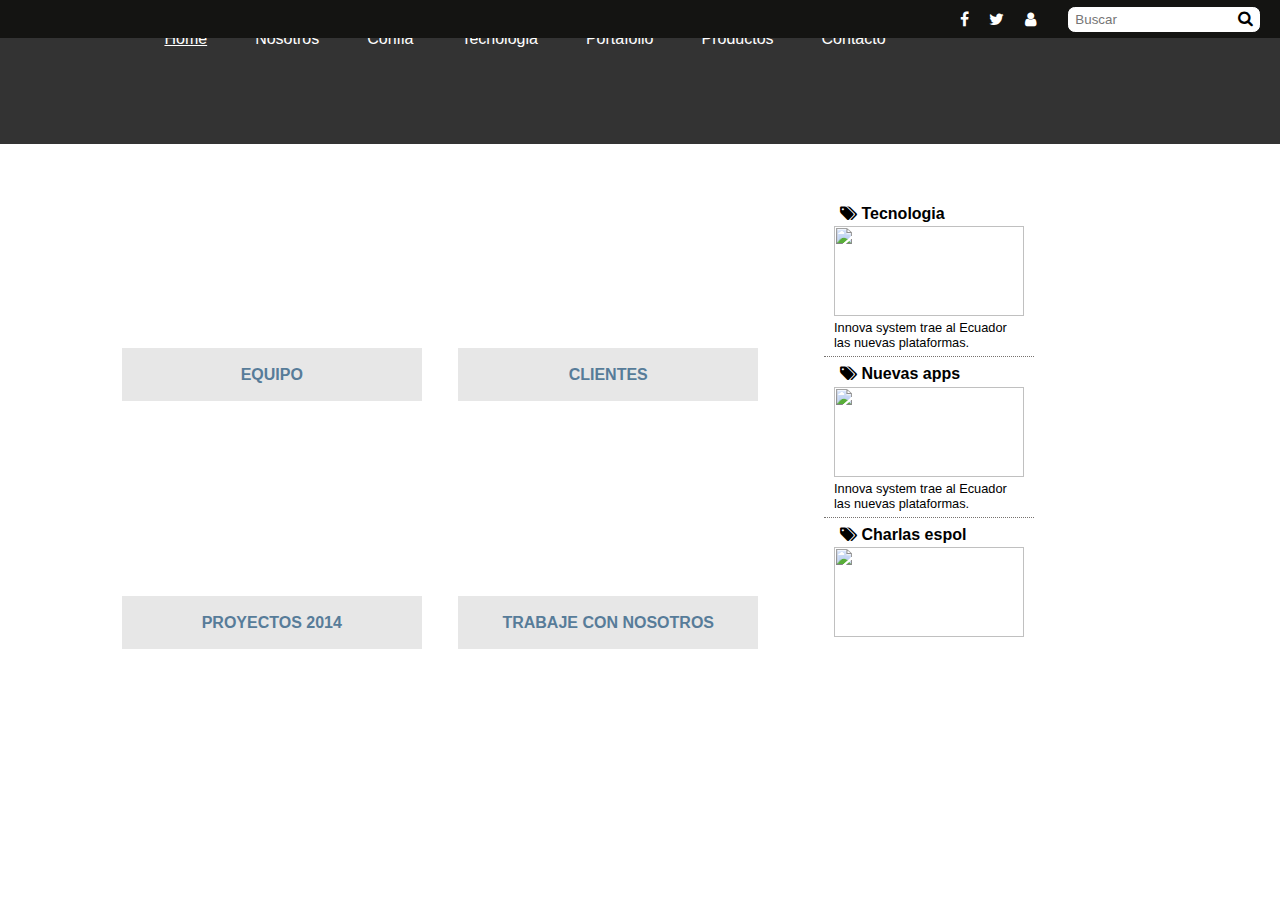
==== index.html @ a9c575af "initial commit | home" ====
<!DOCTYPE html>
<html class="no-js"> 
    <head>
        <meta charset="utf-8">
        <meta http-equiv="X-UA-Compatible" content="IE=edge">
        <title></title>
        <meta name="description" content="">
        <meta name="viewport" content="width=device-width, initial-scale=1">
        <link rel="stylesheet" href="css/style.css">
        <link href="http://maxcdn.bootstrapcdn.com/font-awesome/4.2.0/css/font-awesome.min.css" rel="stylesheet">

    </head>
    <body>
        <header class="Header">
            <section class="Social">
                <div class="Social-redes">
                    <div class="SocialRedes-icon">
                        <a class="SocialRedesIcon-link" href="#" target="_blank"><i class="SocialRedesIcon-i fa fa-facebook"></i></a>
                        <a class="SocialRedesIcon-link" href="#" target="_blank"><i class="SocialRedesIcon-i fa fa-twitter"></i></a>
                        <a class="SocialRedesIcon-link" href="#" target="_blank"><i class="SocialRedesIcon-i fa fa-user"></i></a>
                    </div>
                    <div class="SocialSearch">
                        <input type="text" class="SocialSearch-input" placeholder="Buscar"/>
                    </div>
                </div>
            </section>
            <div class="HeaderBrand">
                <figure class="HeaderBrand-figure">
                    <img src="https://mail.google.com/mail/u/0?ui=2&ik=c8f6bc44c0&attid=0.1&th=14ad61d5b09368f1&view=fimg&realattid=f_i4rlvls30&disp=thd&attbid=ANGjdJ8FW0NhRCmFBYG6LDM5xZmDJwr-NOnizYmXSuEfJgocKFW-od8G5TwuA24dZb3IDorqsrZdnr5D53XIyZ84cI7Eb-_4OFpUaLyrlY1terbVkkHg4wKq3R-VBUQ&ats=2524608000000&sz=w1240-h595" alt="" class="HeaderBrand-img"/>
                </figure>
                <nav class="HeaderMenu">
                    <ul class="HeaderMenu-ul">
                        <li class="HeaderMenu-li"><a class="active HeaderMenu-a" href="">Home</a></li>
                        <li class="HeaderMenu-li"><a class="HeaderMenu-a" href="">Nosotros</a></li>
                        <li class="HeaderMenu-li"><a class="HeaderMenu-a" href="">Confia</a></li>
                        <li class="HeaderMenu-li"><a class="HeaderMenu-a" href="">Tecnologia</a></li>
                        <li class="HeaderMenu-li"><a class="HeaderMenu-a" href="">Portafolio</a></li>
                        <li class="HeaderMenu-li"><a class="HeaderMenu-a" href="">Productos</a></li>
                        <li class="HeaderMenu-li"><a class="HeaderMenu-a" href="">Contacto</a></li>
                    </ul>
                </nav>
            </div>

        </header>
        <section class="Content">
            <div class="Content-left">
                <a class="sinUnderline" href="#">
                    <div class="ContentItem">
                        <div class="ContentItem-description">
                            <p>Equipo</p>
                        </div>
                    </div>
                </a>
                <a class="sinUnderline" href="#">
                    <div class="ContentItem">
                        <div class="ContentItem-description">
                            <p>Clientes</p>
                        </div>
                    </div>
                </a>
                <a class="sinUnderline" href="#">
                    <div class="ContentItem">
                        <div class="ContentItem-description">
                            <p>Proyectos 2014</p>
                        </div>
                    </div>
                </a>
                <a class="sinUnderline" href="#">
                    <div class="ContentItem">
                        <div class="ContentItem-description">
                            <p>Trabaje con nosotros</p>
                        </div>
                    </div>
                </a>
            </div>
            <div class="Content-right">
                <ul class="ContentRight-large">
                    <li class="ContentRight-item">
                        <h4 class="ContentRightItem-title">
                            <i class="fa fa-tags"></i> Tecnologia
                        </h4>
                        <figure class="ContentRight-img">
                            <img src="http://observatoriodenoticias.redue-alcue.org/wp-content/uploads/2014/06/moderntechnology.jpg" alt="">
                            <figcaption class="ContentRightItem-caption">Innova system trae al Ecuador las nuevas plataformas.</figcaption>
                        </figure>
                    </li>
                    <li class="ContentRight-item">
                        <h4 class="ContentRightItem-title">
                            <i class="fa fa-tags"></i> Nuevas apps
                        </h4>
                        <figure class="ContentRight-img"><img src="http://observatoriodenoticias.redue-alcue.org/wp-content/uploads/2014/06/moderntechnology.jpg" alt=""> <figcaption class="ContentRightItem-caption">Innova system trae al Ecuador las nuevas plataformas.</figcaption> 
                        </figure>
                    </li>
                    <li class="ContentRight-item">
                        <h4 class="ContentRightItem-title">
                            <i class="fa fa-tags"></i> Charlas espol
                        </h4>
                        <figure class="ContentRight-img"><img src="http://observatoriodenoticias.redue-alcue.org/wp-content/uploads/2014/06/moderntechnology.jpg" alt=""> <figcaption class="ContentRightItem-caption"></figcaption>
                        </figure>
                    </li>
                </ul>
            </div>
        </section>
        <script src="http://ajax.googleapis.com/ajax/libs/jquery/1.10.2/jquery.min.js"></script>
        <script>window.jQuery || document.write('<script src="js/vendor/jquery-1.10.2.min.js"><\/script>')</script>
    </body>
</html>
---- css/style.css ----
.active{text-decoration:underline !important}.sinUnderline{text-decoration:none !important}body{font-family:'Lato',sans-serif;font-size:16px;margin:0;overflow-x:hidden;padding:0;background:url("http://magdeleine.co/wp-content/uploads/2014/09/iYvDeqVGRbebiQv2PIJi_DSC_8407-1400x929.jpg");background-repeat:no-repeat;-webkit-background-size:cover;-moz-background-size:cover;}.Social{padding:.2em 0;background:#141412;position:fixed;left:0;right:0;color:#fff;height:2em;overflow:hidden;z-index:1}.Social-redes{float:right;overflow:hidden;width:20em}.SocialRedesIcon-link{color:#fff}.SocialRedes-icon{float:left}.SocialRedesIcon-i{margin:.5em 1em 0 0}.SocialSearch{float:right;}.SocialSearch::after{color:#000;content:"\f002";cursor:pointer;font-family:"FontAwesome";margin-left:-5.5em;position:absolute;right:27px;top:10px}.SocialSearch-input{margin:.3em 1.5em 0 0;-webkit-border-radius:.5em;padding:.3em .5em;border:solid 1px #fff;color:#000}.HeaderBrand{background:rgba(0,0,0,0.8);height:5em;left:0;padding:1em 0;position:relative;right:0;text-align:left;top:2em}.HeaderBrand-figure{display:inline-block;margin:0}.HeaderBrand-img{width:120px;margin:.5em 0 0 7.5em}.HeaderMenu{display:inline-block}.HeaderMenu-ul{list-style:none;margin-top:-2em}.HeaderMenu-li{float:left;margin:0 3em 0 0}.HeaderMenu-a{color:#fff;text-decoration:none;}.HeaderMenu-a:hover{text-decoration:underline}.Content{margin:2em 0 0 0;overflow:hidden}.Content-left{margin-top:2em;margin-left:3.5em;float:left;width:60%;text-align:center}.ContentItem{width:300px;height:200px;display:inline-block;margin:1em 1em 2em 1em;background:url("http://img4.wikia.nocookie.net/__cb20130810002359/le-grupo-cancerigeno/es/images/1/1f/Gente_feliz.jpg");-webkit-background-size:cover;-moz-background-size:cover;background-repeat:no-repeat}.ContentItem-description{position:relative;left:0;right:0;background:rgba(225,225,225,0.8);top:156px;padding:.1em 0;}.ContentItem-description p{color:#577c99;font-weight:bold;text-transform:uppercase}.Content-right{margin-top:2em;float:left;width:250px}.ContentRight-large{list-style:none;background:#fff;height:100%;width:210px;padding:.3em 0 0 0}.ContentRight-item{border-bottom:1px dotted #76726f;display:block;}.ContentRight-item:last-child{border-bottom:none;margin-bottom:.4em}.ContentRightItem-title{margin:.5em 0 0 1em}.ContentRight-img{margin:0;padding:0;}.ContentRight-img img{width:190px;height:90px;margin:.2em 10px 0 10px}.ContentRightItem-caption{font-size:.8em;text-align:left;margin:0 10px .3em 10px;padding-bottom:.2em}
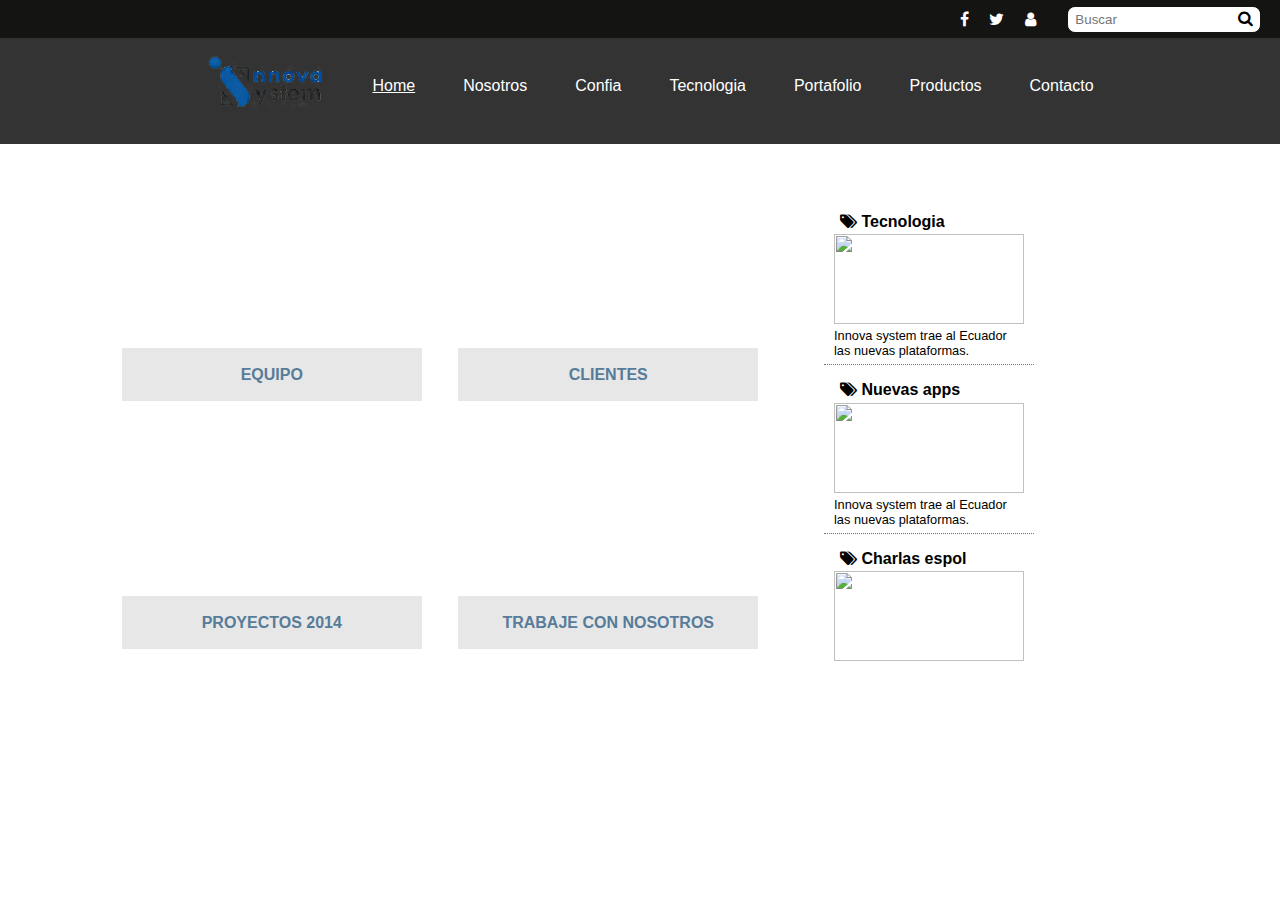
==== commit a0ed15ce: ":+1:" ====
--- a/index.html
+++ b/index.html
@@ -8,6 +8,7 @@
         <meta name="viewport" content="width=device-width, initial-scale=1">
         <link rel="stylesheet" href="css/style.css">
         <link href="http://maxcdn.bootstrapcdn.com/font-awesome/4.2.0/css/font-awesome.min.css" rel="stylesheet">
+        <link href="css/normalize.css">
 
     </head>
     <body>
@@ -26,7 +27,7 @@
             </section>
             <div class="HeaderBrand">
                 <figure class="HeaderBrand-figure">
-                    <img src="https://mail.google.com/mail/u/0?ui=2&ik=c8f6bc44c0&attid=0.1&th=14ad61d5b09368f1&view=fimg&realattid=f_i4rlvls30&disp=thd&attbid=ANGjdJ8FW0NhRCmFBYG6LDM5xZmDJwr-NOnizYmXSuEfJgocKFW-od8G5TwuA24dZb3IDorqsrZdnr5D53XIyZ84cI7Eb-_4OFpUaLyrlY1terbVkkHg4wKq3R-VBUQ&ats=2524608000000&sz=w1240-h595" alt="" class="HeaderBrand-img"/>
+                    <img src="img/logo.png" alt="" class="HeaderBrand-img"/>
                 </figure>
                 <nav class="HeaderMenu">
                     <ul class="HeaderMenu-ul">
--- a/css/style.css
+++ b/css/style.css
@@ -1 +1,220 @@
-.active{text-decoration:underline !important}.sinUnderline{text-decoration:none !important}body{font-family:'Lato',sans-serif;font-size:16px;margin:0;overflow-x:hidden;padding:0;background:url("http://magdeleine.co/wp-content/uploads/2014/09/iYvDeqVGRbebiQv2PIJi_DSC_8407-1400x929.jpg");background-repeat:no-repeat;-webkit-background-size:cover;-moz-background-size:cover;}.Social{padding:.2em 0;background:#141412;position:fixed;left:0;right:0;color:#fff;height:2em;overflow:hidden;z-index:1}.Social-redes{float:right;overflow:hidden;width:20em}.SocialRedesIcon-link{color:#fff}.SocialRedes-icon{float:left}.SocialRedesIcon-i{margin:.5em 1em 0 0}.SocialSearch{float:right;}.SocialSearch::after{color:#000;content:"\f002";cursor:pointer;font-family:"FontAwesome";margin-left:-5.5em;position:absolute;right:27px;top:10px}.SocialSearch-input{margin:.3em 1.5em 0 0;-webkit-border-radius:.5em;padding:.3em .5em;border:solid 1px #fff;color:#000}.HeaderBrand{background:rgba(0,0,0,0.8);height:5em;left:0;padding:1em 0;position:relative;right:0;text-align:left;top:2em}.HeaderBrand-figure{display:inline-block;margin:0}.HeaderBrand-img{width:120px;margin:.5em 0 0 7.5em}.HeaderMenu{display:inline-block}.HeaderMenu-ul{list-style:none;margin-top:-2em}.HeaderMenu-li{float:left;margin:0 3em 0 0}.HeaderMenu-a{color:#fff;text-decoration:none;}.HeaderMenu-a:hover{text-decoration:underline}.Content{margin:2em 0 0 0;overflow:hidden}.Content-left{margin-top:2em;margin-left:3.5em;float:left;width:60%;text-align:center}.ContentItem{width:300px;height:200px;display:inline-block;margin:1em 1em 2em 1em;background:url("http://img4.wikia.nocookie.net/__cb20130810002359/le-grupo-cancerigeno/es/images/1/1f/Gente_feliz.jpg");-webkit-background-size:cover;-moz-background-size:cover;background-repeat:no-repeat}.ContentItem-description{position:relative;left:0;right:0;background:rgba(225,225,225,0.8);top:156px;padding:.1em 0;}.ContentItem-description p{color:#577c99;font-weight:bold;text-transform:uppercase}.Content-right{margin-top:2em;float:left;width:250px}.ContentRight-large{list-style:none;background:#fff;height:100%;width:210px;padding:.3em 0 0 0}.ContentRight-item{border-bottom:1px dotted #76726f;display:block;}.ContentRight-item:last-child{border-bottom:none;margin-bottom:.4em}.ContentRightItem-title{margin:.5em 0 0 1em}.ContentRight-img{margin:0;padding:0;}.ContentRight-img img{width:190px;height:90px;margin:.2em 10px 0 10px}.ContentRightItem-caption{font-size:.8em;text-align:left;margin:0 10px .3em 10px;padding-bottom:.2em}+/*
+ * @contribution @r_chancay @Junior_eLZambo
+ * @author @r_chancay @Junior_eLZambo
+ * @date 10/01/15
+ */
+.active {
+  text-decoration: underline !important;
+}
+.sinUnderline {
+  text-decoration: none !important;
+}
+body {
+  font-family: 'Lato', sans-serif;
+  font-size: 16px;
+  margin: 0;
+  overflow-x: hidden;
+  padding: 0;
+  background: url("http://magdeleine.co/wp-content/uploads/2014/09/iYvDeqVGRbebiQv2PIJi_DSC_8407-1400x929.jpg");
+  background-repeat: no-repeat;
+  background-size: cover;
+}
+.Social {
+  padding: 0.2em 0;
+  background: #141412;
+  position: fixed;
+  left: 0;
+  right: 0;
+  color: #fff;
+  height: 2em;
+  overflow: hidden;
+  z-index: 1;
+}
+.Social-redes {
+  float: right;
+  overflow: hidden;
+  width: 20em;
+}
+.SocialRedesIcon-link {
+  color: #fff;
+}
+.SocialRedes-icon {
+  float: left;
+}
+.SocialRedesIcon-i {
+  margin: 0.5em 1em 0 0;
+}
+.SocialSearch {
+  float: right;
+}
+.SocialSearch::after {
+  color: #000;
+  content: "\f002";
+  cursor: pointer;
+  font-family: "FontAwesome";
+  margin-left: -5.5em;
+  position: absolute;
+  right: 27px;
+  top: 10px;
+}
+.SocialSearch-input {
+  margin: 0.3em 1.5em 0 0;
+  border-radius: 0.5em;
+  padding: 0.3em 0.5em;
+  border: solid 1px #fff;
+  color: #000;
+}
+.HeaderBrand {
+  background: rgba(0,0,0,0.8);
+  height: 5em;
+  left: 0;
+  padding: 1em 0;
+  position: relative;
+  right: 0;
+  text-align: left;
+  top: 2em;
+}
+.HeaderBrand-figure {
+  display: inline-block;
+  margin: 0;
+}
+.HeaderBrand-img {
+  width: 120px;
+  margin: 0.5em 0 0 13em;
+}
+.HeaderMenu {
+  display: inline-block;
+}
+.HeaderMenu-ul {
+  list-style: none;
+  margin-top: -2em;
+}
+.HeaderMenu-li {
+  float: left;
+  margin: 0 3em 0 0;
+}
+.HeaderMenu-a {
+  color: #fff;
+  text-decoration: none;
+}
+.HeaderMenu-a:hover {
+  text-decoration: underline;
+}
+.Content {
+  margin: 2em 0 0 0;
+  overflow: hidden;
+}
+.Content-left {
+  margin-top: 2em;
+  margin-left: 3.5em;
+  float: left;
+  width: 60%;
+  text-align: center;
+}
+.ContentItem {
+  width: 300px;
+  height: 200px;
+  display: inline-block;
+  margin: 1em 1em 2em 1em;
+  background: url("http://img4.wikia.nocookie.net/__cb20130810002359/le-grupo-cancerigeno/es/images/1/1f/Gente_feliz.jpg");
+  background-size: cover;
+  background-repeat: no-repeat;
+}
+.ContentItem-description {
+  position: relative;
+  left: 0;
+  right: 0;
+  background: rgba(225,225,225,0.8);
+  top: 156px;
+  padding: 0.1em 0;
+}
+.ContentItem-description p {
+  color: #577c99;
+  font-weight: bold;
+  text-transform: uppercase;
+}
+.Content-right {
+  margin-top: 2em;
+  float: left;
+  width: 250px;
+}
+.ContentRight-large {
+  list-style: none;
+  background: #fff;
+  height: 100%;
+  width: 210px;
+  padding: 0.3em 0 0 0;
+}
+.ContentRight-item {
+  border-bottom: 1px dotted #76726f;
+  display: block;
+}
+.ContentRight-item:last-child {
+  border-bottom: none;
+  margin-bottom: 0.4em;
+}
+.ContentRightItem-title {
+  margin: 0.5em 0 0 1em;
+}
+.ContentRight-img {
+  margin: 0;
+  padding: 0;
+}
+.ContentRight-img img {
+  width: 190px;
+  height: 90px;
+  margin: 0.2em 10px 0 10px;
+}
+.ContentRightItem-caption {
+  font-size: 0.8em;
+  margin: 0 10px 0.3em 10px;
+  padding-bottom: 0.2em;
+  text-align: left;
+}
+.ContentSubmenuBar {
+  background: rgba(225,225,225,0.8);
+  height: 0.5em;
+  padding: 1.3em;
+  text-align: center;
+  width: 60.8em;
+  margin-left: 16%;
+  margin-top: 3.5em;
+}
+.ContentSubmenuBar-item {
+  display: inline-block;
+  padding-right: 1.8em;
+  font-weight: bold;
+}
+.ContentSubmenuBar-link {
+  color: #76726f;
+  text-decoration: none;
+}
+.ContentSubmenuBar-link:hover {
+  text-decoration: underline;
+}
+.ContentDescription {
+  text-align: center;
+}
+.ContentDescriptionItem {
+  background: rgba(225,225,225,0.8);
+  border-radius: 6em 0em 6em 0em;
+  display: inline-block;
+  margin: 2em;
+  text-align: center;
+  width: 25em;
+}
+.ContentDescripcionTitle {
+  color: #76726f;
+  font-size: 1.5em;
+  font-weight: bold;
+  text-transform: uppercase;
+}
+.ContentDescripcionSubtitle {
+  color: #76726f;
+  margin: 2.5em;
+  margin: 3.5em;
+  text-align: justify;
+}
+.fa {
+  margin-top: 0.5em;
+}
